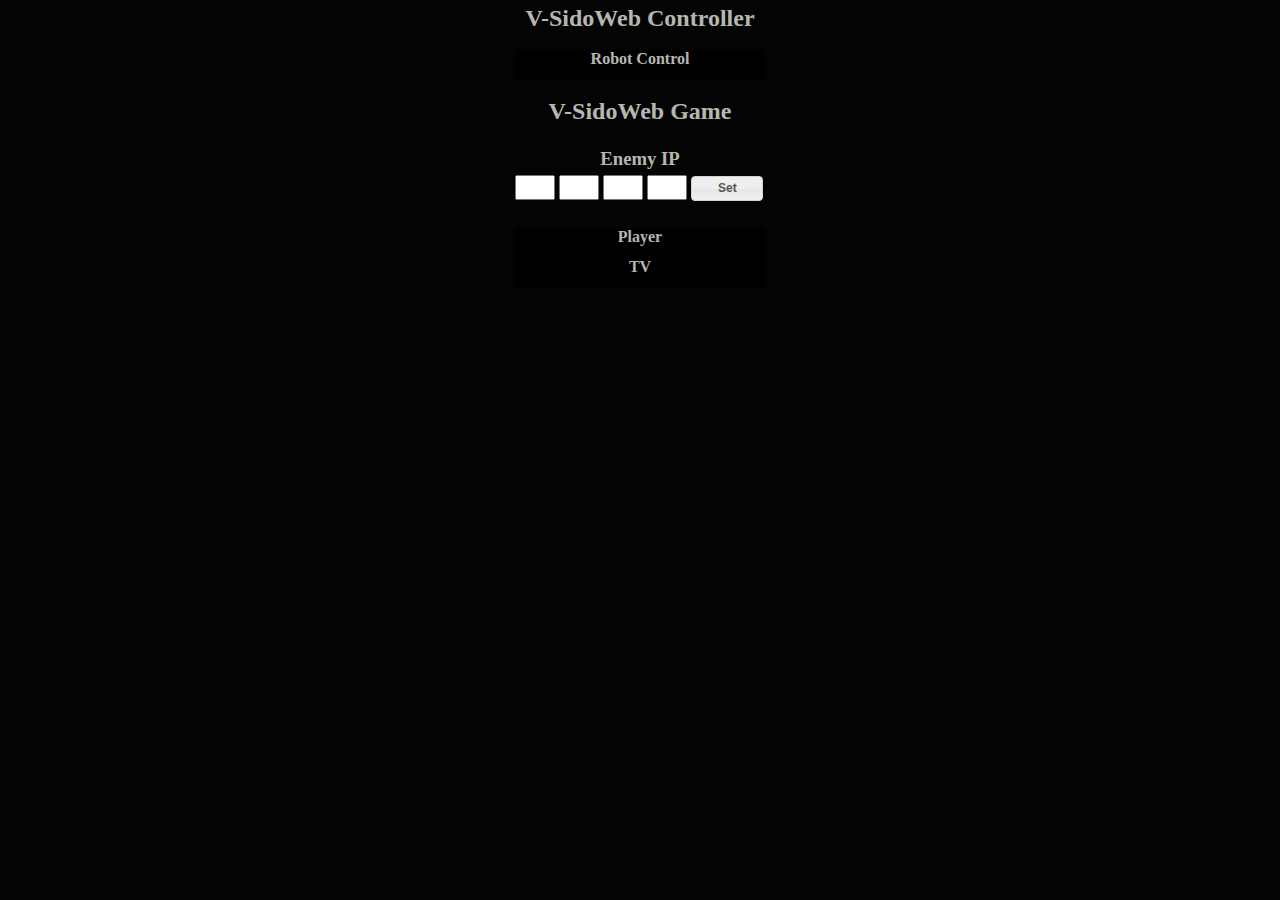
==== RobotGame/WebServerGame/index.html @ 24f593b8 "First release for VSido CONNECT" ====
<!DOCTYPE html>
<html lang="ja">
<head>
	<meta charset="Shift-JIS">
	<meta name="viewport" content="width=device-width, user-scalable=no, initial-scale=1.0" />
	<meta name="apple-mobile-web-app-capable" content="yes" />  
	<meta name="apple-mobile-web-app-status-bar-style" content="black">
	
	<link rel="stylesheet" href="./ip2/libs/jqueryui/1.11.2/themes/smoothness/jquery-ui.css" />
	<script src="./ip2/libs/jquery/2.1.1/jquery.min.js"></script>
	<script src="./ip2/libs/jqueryui/1.11.2/jquery-ui.min.js"></script>
	<script src="./ip2/libs/jquery/jquery.ui.touch-punch.min.js"></script>
	
	<link rel="stylesheet" href="./ip2/libs/common.css" />
	<script src="./ip2/libs/common.js"></script>
	
	<title>V-SidoWeb Home</title>

	<script>
	$(function(){
		$('.alink').on("click",function(){
			var url=$(this).data('url');
			var valid=validateIPtype();
			if(valid==IP_TYPE.VALID){
				url+="?enemyip="+getIP();
			}
			document.location.href=url;
		});
	});
	</script>
	
	<style>
	#index-table{
		display:table;
		margin:5px auto 5px auto;
	}
	.white-style{
		color:#B6B7B1;
		background:#000;
		text-align:center;
		margin:5px auto 5px auto;
		font-weight:bold;
		display:table-row;
		height:30px;
	}
	.alink{
		margin:0.2em auto;
		padding:0.8em;
		font-weight:bold;
	}
	.alink:hover{
		cursor:pointer;
		color:#FFF;
	}
	</style>
</head>
<body>
	<div id="index-table">
	<h2>V-SidoWeb Controller</h2><br>
	<div class="white-style alink" data-url="./ip2/index.html">Robot Control</div>
	<br>
	<h2>V-SidoWeb Game</h2><br>
	<div id="nav-ip">
		<h3>Enemy IP</h3>
		<input type="text" id="ip-1" value="">
		<input type="text" id="ip-2" value="">
		<input type="text" id="ip-3" value="">
		<input type="text" id="ip-4" value="">
		<div id="ipset">Set</div>
	</div>
	<br>
	<div class="white-style alink" data-url="./game/player.html">Player</div>
	<div class="white-style alink" data-url="./game/tv.html">TV</div>
	</div>
</body>
</html>
---- RobotGame/WebServerGame/ip2/libs/common.css ----
*{
	-webkit-user-select:none; /* Prevent copy paste for all elements except text fields */
	-webkit-tap-highlight-color:rgba(0, 0, 0, 0); /* set highlight color for user interaction */
	-moz-tap-highlight-color:rgba(0, 0, 0, 0); /* set highlight color for user interaction */
	-ms-touch-action:none;
	-moz-user-select:-moz-none;
	-webkit-touch-callout: none; /* prevent the popup menu on any links*/
	margin:0;
	padding:0;
	-webkit-box-sizing:border-box;
	-moz-box-sizing:border-box;
	box-sizing:border-box;
}
input, input:before, input:after {
	-webkit-user-select: initial;
	-khtml-user-select: initial;
	-moz-user-select: initial;
	-ms-user-select: initial;
	user-select: initial;
 } 
html,body{
	min-height:480px;
	width:100%;
	color:#B6B7B1;
	background:#040404;
	margin:0;
	padding:0;
	text-align:center;
}
body:after{
	content:"";
	margin:0 auto;
	width:100%;
	height:100%;
	background-image:url("");
	background-repeat:no-repeat;
	background-size:100% 100%;
	top:0;
	left:0;
	bottom:0;
	right:0;
	position:fixed;
	z-index:-10;
}
#nav-ip{
	margin:5px auto;
}
#nav-div{
	display:table;
	margin:5px auto;
}
#content-div{
}
#info-div{
}
.spacer{
	content:"";
	height:4em;
}
.mainbtn{
	margin:0.2em auto;
	padding:0.8em;
	font-weight:bold;
}
.mainbtn:hover{
	cursor:pointer;
	color:#FFF;
}
.ui-tooltip{
	margin:0;
	border:1px solid #FFF;
	padding:0.2em;
	min-width:10em;
	max-width:30em;
	background:#040404;
}
.ui-tooltip > div{
	color:#FFF;
	font-weight:bold;
	font-size:16px;
	margin:0;
}

#ip-1,#ip-2,#ip-3,#ip-4{
	text-align:center;
	width:3em;
	margin:5px auto;
	padding:3px;
}
#ipset{
	font-weight:bold;
	font-size:12px;
	width:6em;
}
.error{
	border:1px solid red;
}
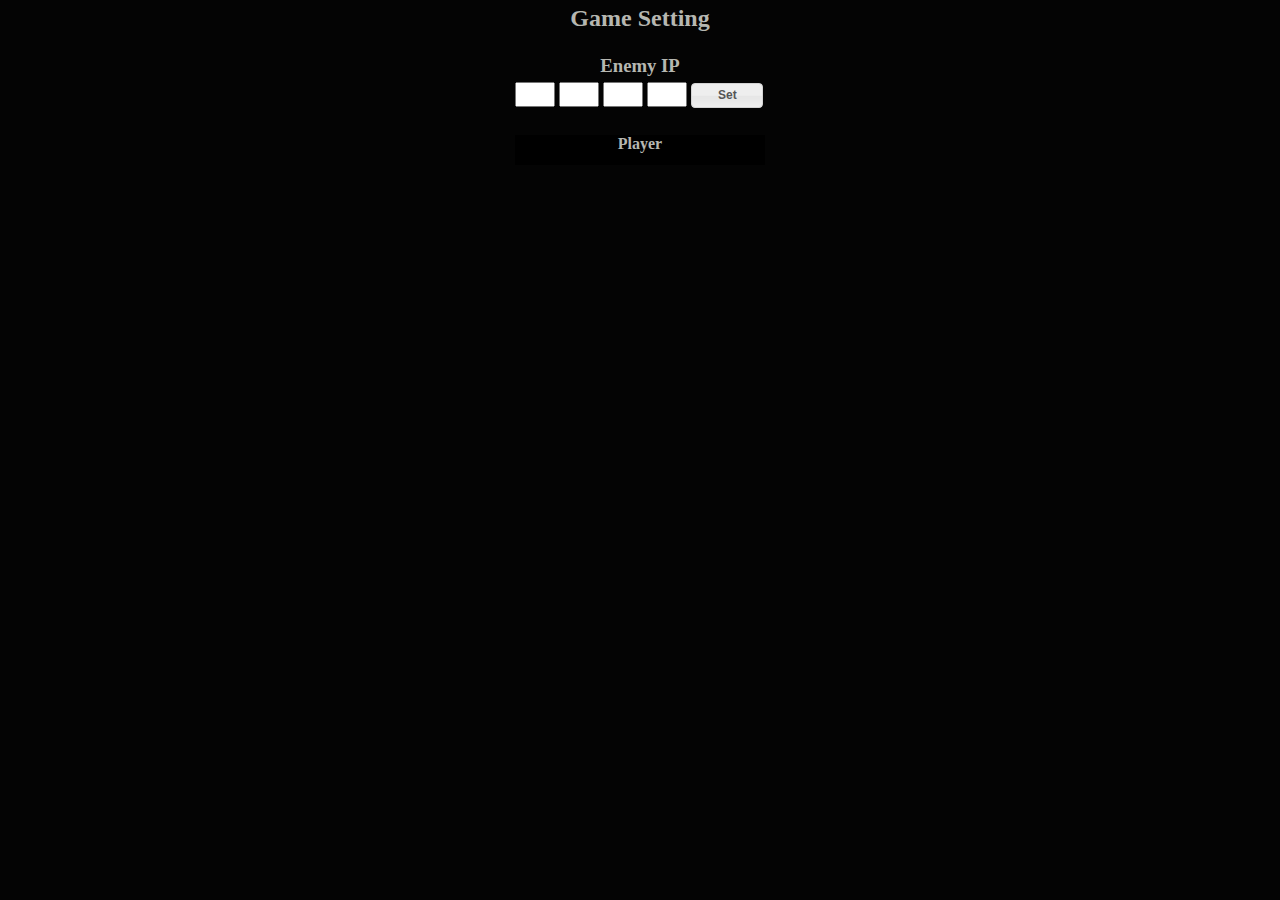
==== commit 5178a0cf: "change directory structure" ====
--- a/RobotGame/WebServerGame/index.html
+++ b/RobotGame/WebServerGame/index.html
@@ -6,15 +6,15 @@
 	<meta name="apple-mobile-web-app-capable" content="yes" />  
 	<meta name="apple-mobile-web-app-status-bar-style" content="black">
 	
-	<link rel="stylesheet" href="./ip2/libs/jqueryui/1.11.2/themes/smoothness/jquery-ui.css" />
-	<script src="./ip2/libs/jquery/2.1.1/jquery.min.js"></script>
-	<script src="./ip2/libs/jqueryui/1.11.2/jquery-ui.min.js"></script>
-	<script src="./ip2/libs/jquery/jquery.ui.touch-punch.min.js"></script>
+	<link rel="stylesheet" href="./libs/jqueryui/1.11.2/themes/smoothness/jquery-ui.css" />
+	<script src="./libs/jquery/2.1.1/jquery.min.js"></script>
+	<script src="./libs/jqueryui/1.11.2/jquery-ui.min.js"></script>
+	<script src="./libs/jquery/jquery.ui.touch-punch.min.js"></script>
 	
-	<link rel="stylesheet" href="./ip2/libs/common.css" />
-	<script src="./ip2/libs/common.js"></script>
+	<link rel="stylesheet" href="./libs/common.css" />
+	<script src="./libs/common.js"></script>
 	
-	<title>V-SidoWeb Home</title>
+	<title>AR Robot Battle Setting</title>
 
 	<script>
 	$(function(){
@@ -56,10 +56,7 @@
 </head>
 <body>
 	<div id="index-table">
-	<h2>V-SidoWeb Controller</h2><br>
-	<div class="white-style alink" data-url="./ip2/index.html">Robot Control</div>
-	<br>
-	<h2>V-SidoWeb Game</h2><br>
+	<h2>Game Setting</h2><br>
 	<div id="nav-ip">
 		<h3>Enemy IP</h3>
 		<input type="text" id="ip-1" value="">
@@ -70,7 +67,6 @@
 	</div>
 	<br>
 	<div class="white-style alink" data-url="./game/player.html">Player</div>
-	<div class="white-style alink" data-url="./game/tv.html">TV</div>
 	</div>
 </body>
 </html>
--- a/RobotGame/WebServerGame/libs/common.css
+++ b/RobotGame/WebServerGame/libs/common.css
@@ -0,0 +1,97 @@
+*{
+	-webkit-user-select:none; /* Prevent copy paste for all elements except text fields */
+	-webkit-tap-highlight-color:rgba(0, 0, 0, 0); /* set highlight color for user interaction */
+	-moz-tap-highlight-color:rgba(0, 0, 0, 0); /* set highlight color for user interaction */
+	-ms-touch-action:none;
+	-moz-user-select:-moz-none;
+	-webkit-touch-callout: none; /* prevent the popup menu on any links*/
+	margin:0;
+	padding:0;
+	-webkit-box-sizing:border-box;
+	-moz-box-sizing:border-box;
+	box-sizing:border-box;
+}
+input, input:before, input:after {
+	-webkit-user-select: initial;
+	-khtml-user-select: initial;
+	-moz-user-select: initial;
+	-ms-user-select: initial;
+	user-select: initial;
+ } 
+html,body{
+	min-height:480px;
+	width:100%;
+	color:#B6B7B1;
+	background:#040404;
+	margin:0;
+	padding:0;
+	text-align:center;
+}
+body:after{
+	content:"";
+	margin:0 auto;
+	width:100%;
+	height:100%;
+	background-image:url("");
+	background-repeat:no-repeat;
+	background-size:100% 100%;
+	top:0;
+	left:0;
+	bottom:0;
+	right:0;
+	position:fixed;
+	z-index:-10;
+}
+#nav-ip{
+	margin:5px auto;
+}
+#nav-div{
+	display:table;
+	margin:5px auto;
+}
+#content-div{
+}
+#info-div{
+}
+.spacer{
+	content:"";
+	height:4em;
+}
+.mainbtn{
+	margin:0.2em auto;
+	padding:0.8em;
+	font-weight:bold;
+}
+.mainbtn:hover{
+	cursor:pointer;
+	color:#FFF;
+}
+.ui-tooltip{
+	margin:0;
+	border:1px solid #FFF;
+	padding:0.2em;
+	min-width:10em;
+	max-width:30em;
+	background:#040404;
+}
+.ui-tooltip > div{
+	color:#FFF;
+	font-weight:bold;
+	font-size:16px;
+	margin:0;
+}
+
+#ip-1,#ip-2,#ip-3,#ip-4{
+	text-align:center;
+	width:3em;
+	margin:5px auto;
+	padding:3px;
+}
+#ipset{
+	font-weight:bold;
+	font-size:12px;
+	width:6em;
+}
+.error{
+	border:1px solid red;
+}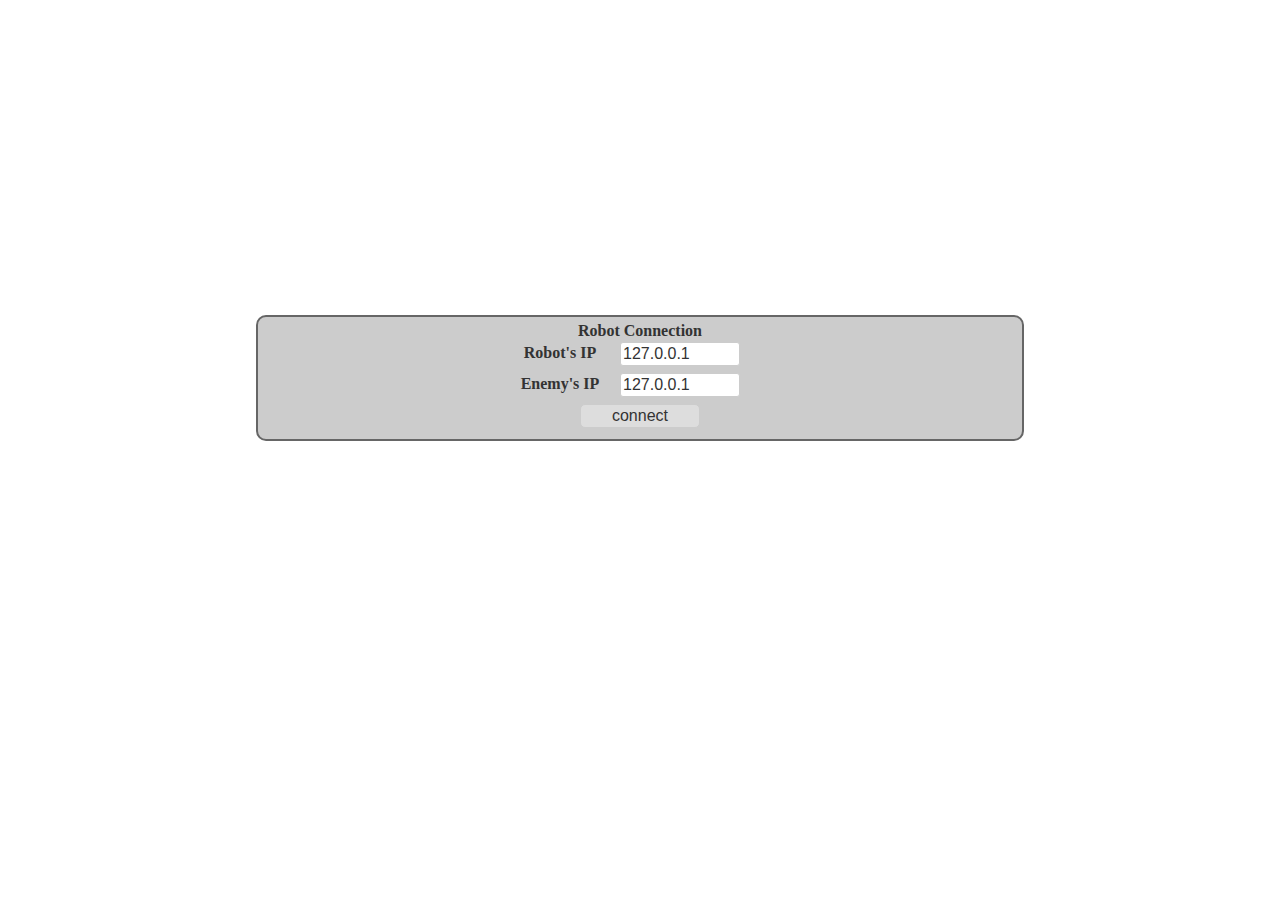
==== commit cbaed1e5: "vr battle game sample" ====
--- a/RobotGame/WebServerGame/index.html
+++ b/RobotGame/WebServerGame/index.html
@@ -1,72 +1,53 @@
-<!DOCTYPE html>
-<html lang="ja">
-<head>
-	<meta charset="Shift-JIS">
-	<meta name="viewport" content="width=device-width, user-scalable=no, initial-scale=1.0" />
-	<meta name="apple-mobile-web-app-capable" content="yes" />  
-	<meta name="apple-mobile-web-app-status-bar-style" content="black">
-	
-	<link rel="stylesheet" href="./libs/jqueryui/1.11.2/themes/smoothness/jquery-ui.css" />
-	<script src="./libs/jquery/2.1.1/jquery.min.js"></script>
-	<script src="./libs/jqueryui/1.11.2/jquery-ui.min.js"></script>
-	<script src="./libs/jquery/jquery.ui.touch-punch.min.js"></script>
-	
-	<link rel="stylesheet" href="./libs/common.css" />
-	<script src="./libs/common.js"></script>
-	
-	<title>AR Robot Battle Setting</title>
-
-	<script>
-	$(function(){
-		$('.alink').on("click",function(){
-			var url=$(this).data('url');
-			var valid=validateIPtype();
-			if(valid==IP_TYPE.VALID){
-				url+="?enemyip="+getIP();
-			}
-			document.location.href=url;
-		});
-	});
-	</script>
-	
-	<style>
-	#index-table{
-		display:table;
-		margin:5px auto 5px auto;
-	}
-	.white-style{
-		color:#B6B7B1;
-		background:#000;
-		text-align:center;
-		margin:5px auto 5px auto;
-		font-weight:bold;
-		display:table-row;
-		height:30px;
-	}
-	.alink{
-		margin:0.2em auto;
-		padding:0.8em;
-		font-weight:bold;
-	}
-	.alink:hover{
-		cursor:pointer;
-		color:#FFF;
-	}
-	</style>
-</head>
-<body>
-	<div id="index-table">
-	<h2>Game Setting</h2><br>
-	<div id="nav-ip">
-		<h3>Enemy IP</h3>
-		<input type="text" id="ip-1" value="">
-		<input type="text" id="ip-2" value="">
-		<input type="text" id="ip-3" value="">
-		<input type="text" id="ip-4" value="">
-		<div id="ipset">Set</div>
-	</div>
-	<br>
-	<div class="white-style alink" data-url="./game/player.html">Player</div>
-	</div>
-</body>
-</html>
+<!DOCTYPE html>
+<html>
+<head>
+<meta charset="UTF-8" />
+<title>AR Robot Battle for V-Sido CONNECT - js do it</title>
+<meta name="Description" content="" />
+<meta name="Keywords"  content="" />
+
+<link rel="stylesheet" type="text/css" media="screen,print" href="./assets/css/style.css" />
+</head>
+<body>
+<div id="debug-print"></div>
+<div id="connection-dialog">
+  Robot Connection<br />
+  <ul>
+    <li>
+      <label for="robot-ip">Robot's IP</label>
+      <input id="robot-ip" type="text" value="" />
+    </li>
+    <li>
+      <label for="enemy-ip">Enemy's IP</label>
+      <input id="enemy-ip" type="text" value="" />
+    </li>
+  </ul>
+  <input id="connect-button" type="button" value="connect">
+</div>
+<div id="system-message"></div>
+<div id="mask-effect"></div>
+<div id="color-effect"></div>
+<div id="game-ui">
+  <canvas id="game-canvas" width="320px" height="240px"></canvas>
+  <img id="camera-image" src="#" />
+  <div id="status-area">
+    <div id="shield-meter" class="meter">
+      <div id="shield-bar" class="meter-bar"></div>
+      <div id="shield-label" class="meter-label">SHIELD</div>
+    </div>
+    <div id="power-meter" class="meter">
+      <div id="power-bar" class="meter-bar"></div>
+      <div id="power-label" class="meter-label">POWER</div>
+    </div>
+  </div>
+  <div id="game-movement"></div>
+  <div id="game-fire"></div>
+</div>
+<!-- V-Sido関連ライブラリ -->
+<script type="text/javascript" src="./assets/js/vsido.client.api.js"></script>
+<script type="text/javascript" src="./assets/js/battle.camera.js"></script>
+<script type="text/javascript" src="./assets/js/battle.r2r.js"></script>
+<!-- ゲームのメインコード -->
+<script type="text/javascript" src="./assets/js/game.js"></script>
+</body>
+</html>
--- a/RobotGame/WebServerGame/assets/css/style.css
+++ b/RobotGame/WebServerGame/assets/css/style.css
@@ -0,0 +1,236 @@
+* {
+  -webkit-user-select: none;
+  -webkit-tap-highlight-color: rgba(0, 0, 0, 0);
+  -moz-tap-highlight-color: rgba(0, 0, 0, 0);
+  -ms-touch-action: none;
+  -moz-user-select: -moz-none;
+  -webkit-touch-callout: none;
+  margin: 0;
+  padding: 0;
+  -webkit-box-sizing: border-box;
+  -moz-box-sizing: border-box;
+  box-sizing: border-box;
+}
+
+body {
+  width: 100%;
+  height: 100%;
+  margin: 0;
+  padding: 0;
+}
+
+#color-effect, #mask-effect, #game-canvas, #camera-image {
+  position: fixed;
+  left: 0px;
+  top: 0px;
+  width: 100%;
+  height: 100%;
+}
+
+#mask-effect {
+  display: none;
+  background-size: 100% 100%;
+  background-repeat: no-repeat;
+  z-index: 4;
+}
+
+#color-effect {
+  display: none;
+  background-color: #000000;
+  opacity: 1.0;
+  z-index: 3;
+}
+
+#game-ui {
+  display: none;
+}
+
+#game-canvas {
+  z-index: 2;
+}
+
+#camera-image {
+  background: #999999;
+  z-index: 1;
+}
+
+#status-area {
+  color: #FFFFFF;
+  background: #000000;
+  position: fixed;
+  top: 2px;
+  right: 2px;
+  width: 160px;
+  height: 34px;
+  padding: 4px 4px;
+  font-size: 10px;
+  line-height: 14px;
+  text-align: right;
+  z-index: 8;
+  opacity: 0.4;
+}
+
+.meter {
+  color: #FFFFFF;
+  position: relative;
+}
+
+.meter-bar {
+  position: absolute;
+  top: 0px;
+  right: 0px;
+  height: 12px;
+  opacity: 1.0;
+}
+
+#shield-bar {
+  background-color: #33CC00;
+  width: 150px;
+}
+
+#power-bar {
+  background-color: #3333FF;
+  width: 150px;
+}
+
+.meter-label {
+  position: relative;
+  color: #FFFFFF;
+  opacity: 1.0;
+  z-index: 15;
+}
+
+/* game controls */
+#game-movement, #game-fire{
+  position: fixed;
+  bottom: 10px;
+  height: 120px;
+  width: 120px;
+  text-align: center;
+  line-height: 120px;
+  z-index: 5;
+  background-size: 100% 100%;
+  background-repeat: no-repeat;
+  opacity: 0.8;
+}
+
+#game-movement:hover, #game-controls:hover {
+  cursor: pointer;
+}
+
+#game-movement {
+  left: 20px;
+  background-image: url('../images/move.png'); /* move.png */
+}
+
+#game-fire {
+  right: 20px;
+  background-image: url('../images/attack.png'); /* attack.png */
+}
+
+.attackready {
+  /* background-image:url(''); */
+  background: yellow;
+  background-size: 100% 100%;
+  background-repeat: no-repeat;
+  opacity: 0.9;
+}
+
+#connection-dialog {
+  color: #333333;
+  background: #CCCCCC;
+  position: fixed;
+  top: 35%;
+  left: 20%;
+  width: 60%;
+  height: 126px;
+  z-index: 15;
+  padding: 5px;
+  border: solid 2px #666666;
+  border-radius: 10px;
+  -webkit-border-radius: 10px;
+  -moz-border-radius: 10px;
+  text-align: center;
+  font-weight: bold;
+  display: none;
+}
+
+#connection-setting {
+  margin: 5px 0px;
+  font-weight: normal;
+}
+
+/* 入力フォーム用 */
+ul {
+    width: 240px ;
+    margin: 0 auto;
+}
+
+ul li {
+    list-style: none;
+}
+
+label {
+    width:80px;
+    margin: 4px 0px;
+    float: left;
+}
+
+input[type="text"] {
+  width: 120px;
+  padding: 2px;
+  font-size: 1em;
+  color: #333333;
+  border: solid 1px #cccccc;
+  margin: 2px 0px 5px;
+  -webkit-border-radius: 3px;
+  -moz-border-radius: 3px;
+  border-radius: 3px;
+}
+
+input[type="button"] {
+  width: 120px;
+  padding: 2px;
+  font-size: 1em;
+  color: #333333;
+  border: solid 1px #cccccc;
+  background: #dddddd;
+  margin: 2px 0px 5px;
+  -webkit-border-radius: 5px;
+  -moz-border-radius: 5px;
+  border-radius: 5px;
+}
+
+
+/* システムメッセージ用 */
+#system-message {
+  color: #FF0099;
+  position: fixed;
+  top: 45%;
+  left: 0%;
+  width: 100%;
+  z-index: 10;
+  text-align: center;
+  font-weight: bold;
+  font-size: 50px;
+}
+
+/* debug出力用 */
+
+#debug-reload, #debug-print {
+  position: absolute;
+  top: 0;
+  border: 1px solid blue;
+  padding: 5px 10px 5px 10px;
+  width: 10em;
+  z-index: 7;
+  display: none;
+}
+
+#debug-reload {
+  left: 0px;
+}
+
+#debug-print {
+  top:40px;left: 0px;
+}
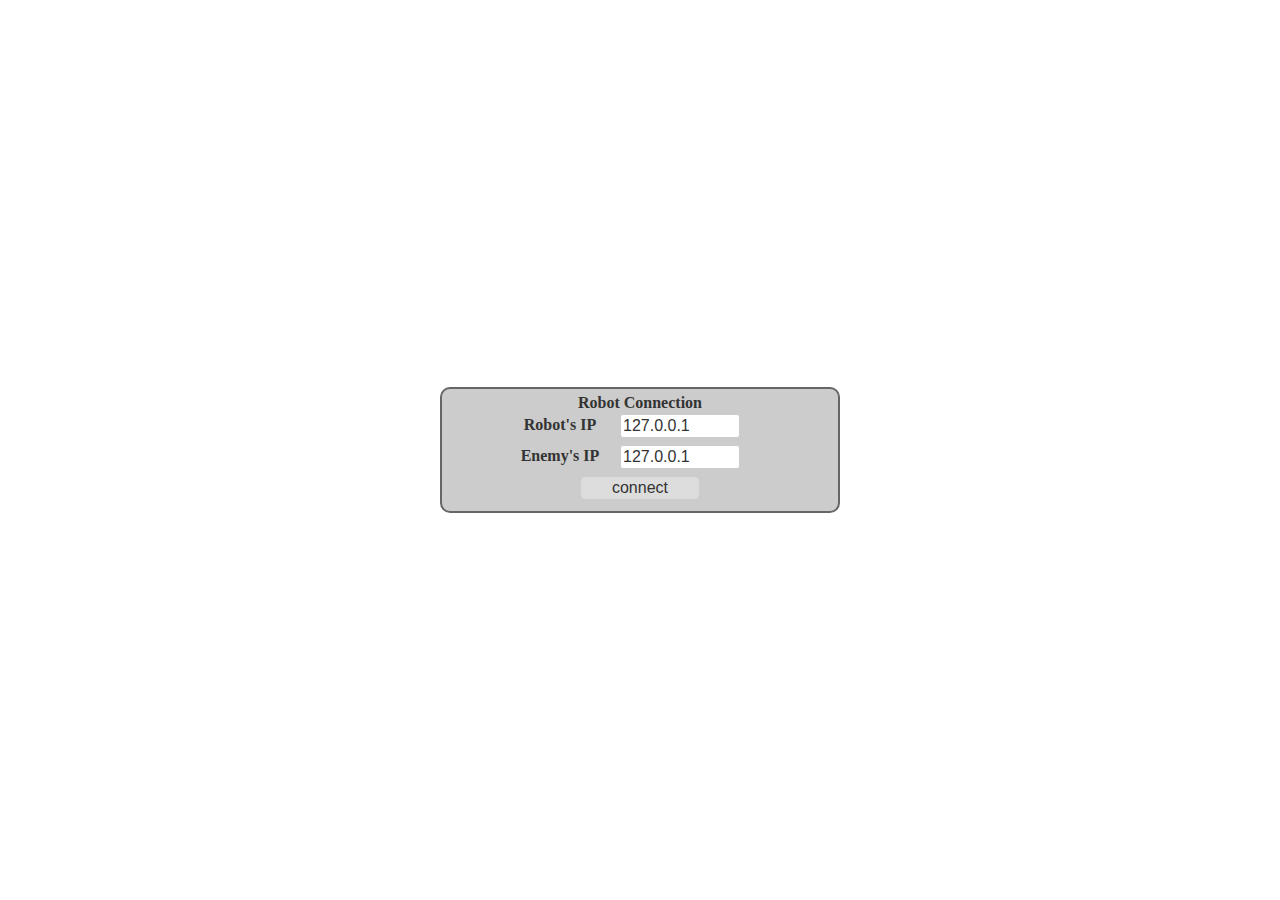
==== commit 4b12fdbd: "vr game update" ====
--- a/RobotGame/WebServerGame/index.html
+++ b/RobotGame/WebServerGame/index.html
@@ -28,7 +28,8 @@
 <div id="mask-effect"></div>
 <div id="color-effect"></div>
 <div id="game-ui">
-  <canvas id="game-canvas" width="320px" height="240px"></canvas>
+  <div id="attack-effect">
+  </div>
   <img id="camera-image" src="#" />
   <div id="status-area">
     <div id="shield-meter" class="meter">
--- a/RobotGame/WebServerGame/assets/css/style.css
+++ b/RobotGame/WebServerGame/assets/css/style.css
@@ -19,7 +19,7 @@
   padding: 0;
 }
 
-#color-effect, #mask-effect, #game-canvas, #camera-image {
+#color-effect, #mask-effect, #attack-effect, #camera-image {
   position: fixed;
   left: 0px;
   top: 0px;
@@ -45,7 +45,7 @@
   display: none;
 }
 
-#game-canvas {
+#attack-effect {
   z-index: 2;
 }
 
@@ -140,9 +140,17 @@
   color: #333333;
   background: #CCCCCC;
   position: fixed;
+  top: 0;
+  bottom: 0;
+  left: 0;
+  right: 0;
+  position: absolute;
+  margin: auto;
+  /*
   top: 35%;
   left: 20%;
-  width: 60%;
+  */
+  width: 400px;
   height: 126px;
   z-index: 15;
   padding: 5px;
